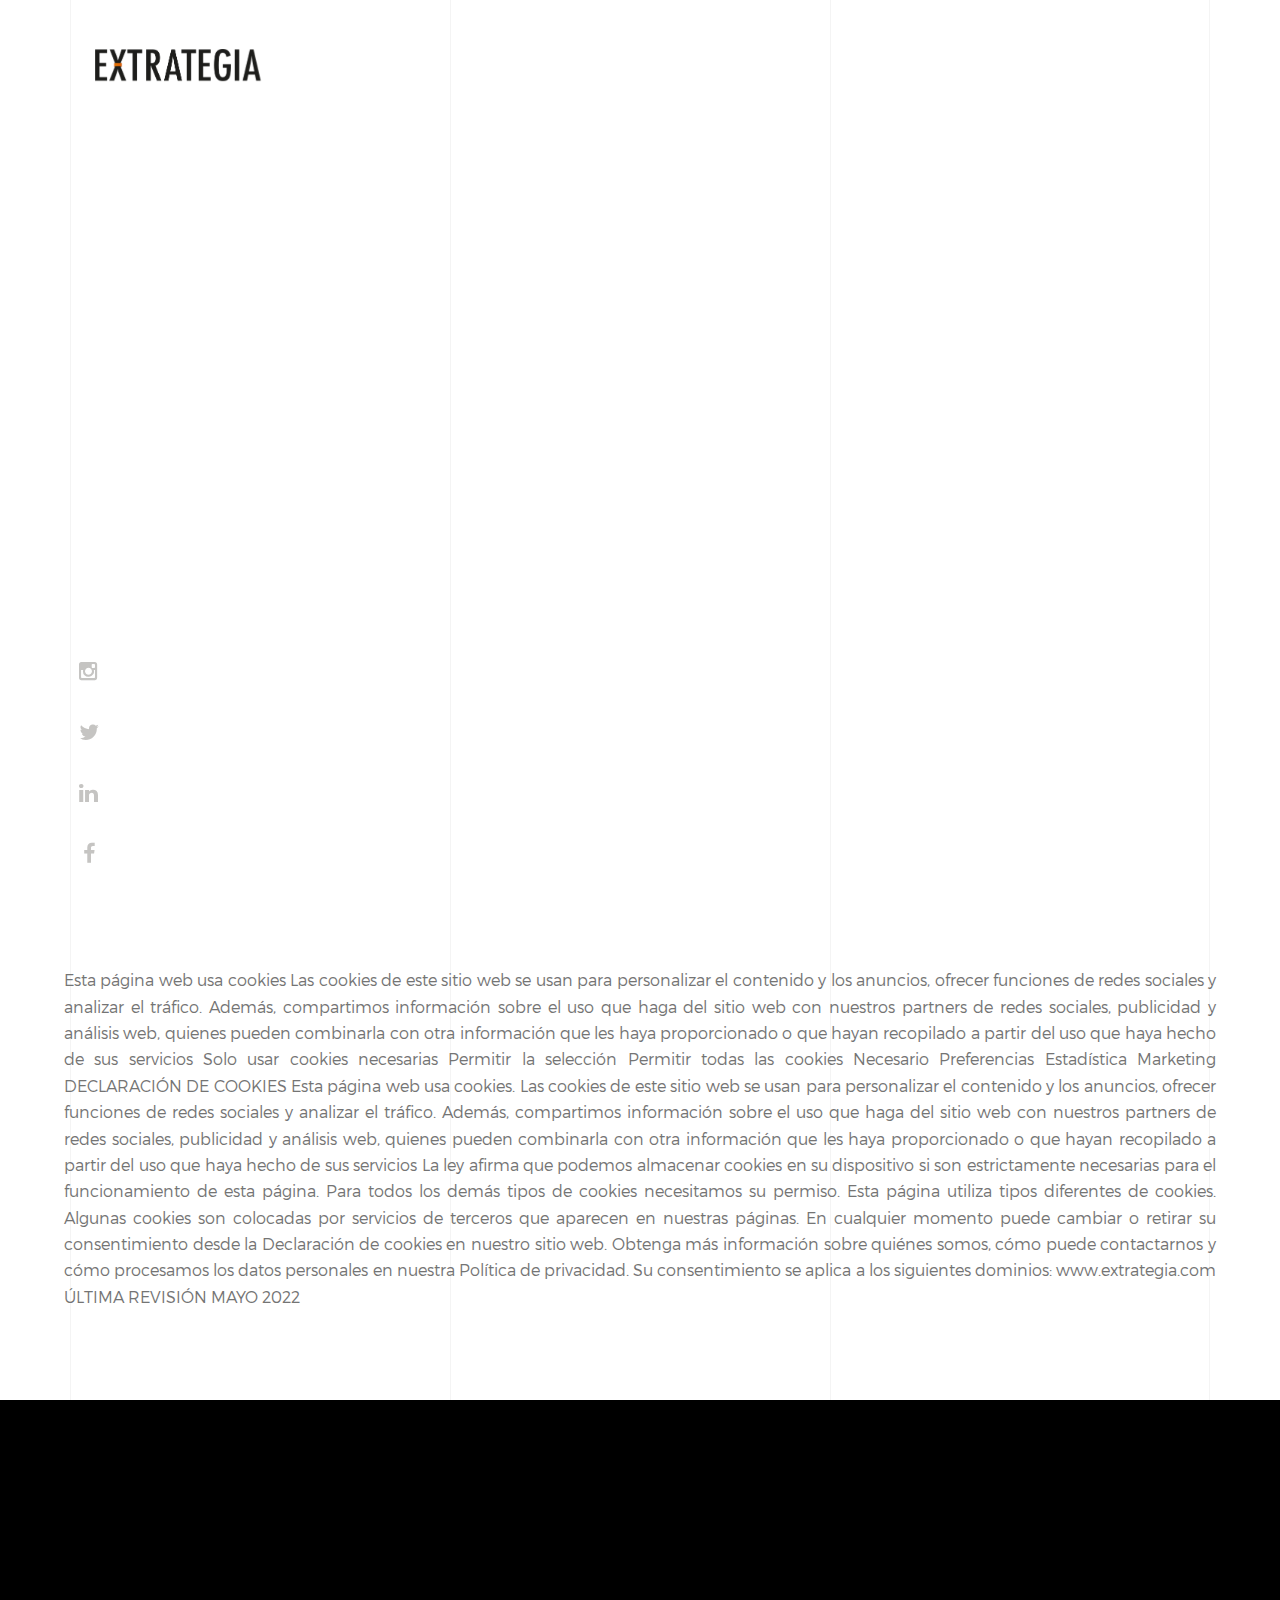
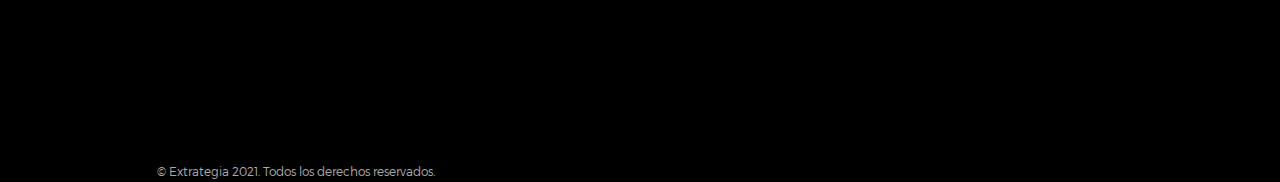
==== cookies.html @ 4a54294a "assets" ====
<!DOCTYPE html>
<html lang="en">
  <head>
    <meta charset="utf-8" />
    <meta name="viewport" content="width=device-width, initial-scale=1" />
    <title>Extrategia</title>

    <!-- Favicons -->
    <link rel="shortcut icon" href="favicon.png" />
    <link rel="apple-touch-icon" href="apple-touch-icon.png" />
    <link
      rel="apple-touch-icon"
      sizes="72x72"
      href="apple-touch-icon-72x72.png"
    />
    <link
      rel="apple-touch-icon"
      sizes="114x114"
      href="apple-touch-icon-114x114.png"
    />

    <!-- Styles -->
    <link
      href="https://fonts.googleapis.com/css?family=Oswald:300,400,700"
      rel="stylesheet"
    />
    <link
      href="https://fonts.googleapis.com/css?family=Montserrat:400,700"
      rel="stylesheet"
    />
    <link href="css/style.css" rel="stylesheet" media="screen" />
  </head>

  <body>
    <!-- Loader -->

    <div class="loader">
      <div class="page-lines">
        <div class="container">
          <div class="col-line col-xs-4">
            <div class="line"></div>
          </div>
          <div class="col-line col-xs-4">
            <div class="line"></div>
          </div>
          <div class="col-line col-xs-4">
            <div class="line"></div>
            <div class="line"></div>
          </div>
        </div>
      </div>
      <div class="loader-brand">
        <div class="sk-folding-cube">
          <div class="sk-cube1 sk-cube"></div>
          <div class="sk-cube2 sk-cube"></div>
          <div class="sk-cube4 sk-cube"></div>
          <div class="sk-cube3 sk-cube"></div>
        </div>
      </div>
    </div>

    <!-- Header -->

    <header id="top" class="header-home">
      <div class="brand-panel">
        <a href="#top" class="brand js-target-scroll">
          <img src="img/logo-header.png" style="max-height: 2rem" />
        </a>
      </div>
      <div class="vertical-panel-content">
        <div class="vertical-panel-info"></div>
        <ul class="social-list">
          <li>
            <a
              href="https://www.instagram.com/extrategia/?hl=es"
              class="fa fa-instagram"
            ></a>
          </li>
          <li>
            <a href="https://twitter.com/Extrategia" class="fa fa-twitter"></a>
          </li>
          <li>
            <a
              href="https://www.linkedin.com/company/extrategia/mycompany/"
              class="fa fa-linkedin"
            ></a>
          </li>
          <li>
            <a
              href="https://es-la.facebook.com/ExtrategiaCom/"
              class="fa fa-facebook"
            ></a>
          </li>
        </ul>
      </div>

      <!-- Navigation Desctop -->

      <nav class="navbar-desctop visible-md visible-lg">
        <div class="container">
          <a href="#top" class="brand js-target-scroll">
            <img src="img/logo-header.png" style="max-height: 2rem" />
          </a>
          <ul class="nav navbar-desctop-menu">
            <li class="active">
              <a href="#projects">Qué hacemos</a>
            </li>
            <li>
              <a href="#clients">Clientes</a>
            </li>
            <li>
              <a href="#actualidad">Actualidad</a>
            </li>
            <li>
              <a href="#about">Nosotros</a>
            </li>
            <li>
              <a href="#contacts">Contacto</a>
            </li>
          </ul>
        </div>
      </nav>

      <!-- Navigation Mobile -->

      <nav class="nav navbar-mobile">
        <a href="#top" class="brand js-target-scroll">
          <img src="img/logo-header.png" style="max-height: 2rem" />
        </a>

        <!-- Navbar Collapse -->

        <button
          type="button"
          class="navbar-toggle collapsed"
          data-toggle="collapse"
          data-target="#navbar-mobile"
        >
          <span class="sr-only">Toggle navigation</span>
          <span class="icon-bar"></span>
          <span class="icon-bar"></span>
          <span class="icon-bar"></span>
        </button>

        <div class="collapse navbar-collapse" id="navbar-mobile">
          <ul class="navbar-nav-mobile">
            <li class="active">
              <a href="#top">Qué hacemos</a>
            </li>
            <li>
              <a href="#clients">Clientes</a>
            </li>
            <li>
              <a href="#actualidad">Actualidad</a>
            </li>
            <li>
              <a href="#about">Nosotros</a>
            </li>
            <li>
              <a href="#contacts">Contacto</a>
            </li>
          </ul>
        </div>
      </nav>
    </header>

    <!-- Layout -->

    <div class="layout">
      <!-- Home -->

      <main class="main">
        <!-- Start revolution slider -->

        <div class="rev_slider_wrapper">
          <div id="rev_slider" class="rev_slider fullscreenbanner">
            <ul>
              <!-- Slide 1 -->
              <!-- Slide 5 -->

              <li
                data-transition="slotzoom-horizontal"
                data-slotamount="7"
                data-easein="Power3.easeInOut"
                data-easeout="Power3.easeInOut"
                data-masterspeed="1000"
              >
                <!-- Main image-->
                <img
                  src="img/slider/EXTRATEGIA_VIDEO2.gif"
                  alt=""
                  data-bgposition="center center"
                  data-bgfit="cover"
                  data-bgrepeat="no-repeat"
                  class="rev-slidebg"
                />

                <!-- Layer 1 -->

                <div
                  class="slide-title tp-caption tp-resizeme"
                  data-x="['right','right','right','right']"
                  data-hoffset="['-18','-18','-18','-18']"
                  data-y="['middle','middle','middle','middle']"
                  data-voffset="['-35','-35', '-25']"
                  data-fontsize="['50','45', '45']"
                  data-lineheight="['80','75', '65']"
                  data-width="['1000','700','550']"
                  data-height="none"
                  data-whitespace="normal"
                  data-transform_idle="o:1;"
                  data-transform_in="x:[105%];z:0;rX:45deg;rY:0deg;rZ:90deg;sX:1;sY:1;skX:0;skY:0;s:2000;e:Power2.easeInOut;"
                  data-transform_out="y:[100%];s:1000;e:Power2.easeInOut;s:1000;e:Power2.easeInOut;"
                  data-mask_in="x:50px;y:0px;s:inherit;e:inherit;"
                  data-mask_out="x:inherit;y:inherit;s:inherit;e:inherit;"
                  data-start="500"
                  data-splitin="chars"
                  data-splitout="none"
                  data-responsive_offset="on"
                  data-elementdelay="0.05"
                >Política de cookies</div>

                <!-- Layer 2 -->

                <div
                  class="slide-subtitle tp-caption tp-resizeme"
                  data-x="['right','right','right','right']"
                  data-hoffset="['0']"
                  data-y="['middle','middle','middle','middle']"
                  data-voffset="['75','105']"
                  data-fontsize="['15','16']"
                  data-lineheight="['30','30']"
                  data-whitespace="nowrap"
                  data-transform_idle="o:1;"
                  data-transform_in="y:[100%];z:0;rX:0deg;rY:0;rZ:0;sX:1;sY:1;skX:0;skY:0;s:1200;e:Power1.easeInOut;"
                  data-transform_out="opacity:0;s:1000;s:1000;"
                  data-mask_in="x:0px;y:0px;s:inherit;e:inherit;"
                  data-start="1500"
                  data-splitin="none"
                  data-splitout="none"
                ></div>

                <!-- Layer 3 -->

                <div
                  class="tp-caption"
                  data-x="['right','right','right','right']"
                  data-hoffset="['0','0','0','0']"
                  data-y="['middle','middle','middle','middle']"
                  data-voffset="['195','215']"
                  data-fontsize="['17','18']"
                  data-width="none"
                  data-height="none"
                  data-whitespace="nowrap"
                  data-transform_idle="o:1;"
                  data-transform_hover="o:1;rX:0;rY:0;rZ:0;z:0;s:300;e:Power1.easeInOut;"
                  data-style_hover="c:rgba(255, 255, 255, 1.00);bc:rgba(255, 255, 255, 1.00);"
                  data-transform_in="y:50px;opacity:0;s:1500;e:Power4.easeInOut;"
                  data-transform_out="y:[175%];s:1000;e:Power2.easeInOut;s:1000;e:Power2.easeInOut;"
                  data-mask_out="x:inherit;y:inherit;"
                  data-splitin="none"
                  data-splitout="none"
                  data-responsive_offset="on"
                ></div>
              </li>
            </ul>
          </div>
        </div>
      </main>

      <div class="content">
        <!-- Qué hacemos -->

        <section id="projects" class="projects section">
          <div class="container">
          </div>
          <div class="section-content">
            <p class="body-text">
              Esta página web usa cookies
Las cookies de este sitio web se usan para personalizar el contenido y los anuncios, ofrecer funciones de redes sociales y analizar el tráfico. Además, compartimos información sobre el uso que haga del sitio web con nuestros partners de redes sociales, publicidad y análisis web, quienes pueden combinarla con otra información que les haya proporcionado o que hayan recopilado a partir del uso que haya hecho de sus servicios
Solo usar cookies necesarias
Permitir la selección
Permitir todas las cookies
Necesario
Preferencias
Estadística
Marketing 
DECLARACIÓN DE COOKIES
Esta página web usa cookies. Las cookies de este sitio web se usan para personalizar el contenido y los anuncios, ofrecer funciones de redes sociales y analizar el tráfico. Además, compartimos información sobre el uso que haga del sitio web con nuestros partners de redes sociales, publicidad y análisis web, quienes pueden combinarla con otra información que les haya proporcionado o que hayan recopilado a partir del uso que haya hecho de sus servicios
La ley afirma que podemos almacenar cookies en su dispositivo si son estrictamente necesarias para el funcionamiento de esta página. Para todos los demás tipos de cookies necesitamos su permiso.
Esta página utiliza tipos diferentes de cookies. Algunas cookies son colocadas por servicios de terceros que aparecen en nuestras páginas.
En cualquier momento puede cambiar o retirar su consentimiento desde la Declaración de cookies en nuestro sitio web.
Obtenga más información sobre quiénes somos, cómo puede contactarnos y cómo procesamos los datos personales en nuestra Política de privacidad.
Su consentimiento se aplica a los siguientes dominios: www.extrategia.com
ÚLTIMA REVISIÓN MAYO 2022

            </p>
          </div>
        </section>

        <!-- Experience -->

        <!-- Footer -->
           <footer id="footer" class="footer">

          <div class="container">
            <div class="section-content">
              <div class="row-services row-base row">
                <div
                  class="social-footer-col col-base col-service col-sm-6 col-md-4 wow fadeInUp"
                >
                  <div class="service-item">
                    <ul class="social-list">
                      <li>
                        <a
                          href="https://www.instagram.com/extrategia/?hl=es"
                          class="fa fa-instagram"
                        ></a>
                      </li>
                      <li>
                        <a
                          href="https://twitter.com/Extrategia"
                          class="fa fa-twitter"
                        ></a>
                      </li>
                      <li>
                        <a
                          href="https://www.linkedin.com/company/extrategia/mycompany/"
                          class="fa fa-linkedin"
                        ></a>
                      </li>
                      <li>
                        <a
                          href="https://es-la.facebook.com/ExtrategiaCom/"
                          class="fa fa-facebook"
                        ></a>
                      </li>
                    </ul>
                  </div>
                </div>
                <div
                  class="col-base col-service col-sm-6 col-md-4 wow fadeInUp"
                  data-wow-delay="0.3s"
                >
                  <div class="service-item">
                    <div><a class="footer-link" href="#">AVISO DE PRIVACIDAD</a></div>
                    <div><a class="footer-link" href="#">POLÍTICA DE COOKIES</a></div>
                    <div><a class="footer-link" href="#">ÚNETE (METAL)</a></div>
                  </div>
                </div>
                <div class="clearfix visible-sm"></div>
                <div
                  class="logo-footer-col col-base col-service col-sm-6 col-md-4 wow fadeInUp"
                  data-wow-delay="0.6s"
                >
                <div class="row">
                  <div class="col-sm-7 col-md-5">
                  <div class="service-item">
                    <ul class="social-list">
                      <li>
                        <img class="footer-logo" src="img/clients/f6.png"/>
                      </li>
                      <li>
                        <img class="footer-logo" src="img/clients/f7.png"/>
                      </li>
                    </ul>
                  </div>
                  </div>

                  <div class="col-sm-7 col-md-5">
                  <div class="service-item">
                    <ul class="social-list">
                      <li>
                        <img class="footer-logo" src="img/clients/f1.png"/>
                      </li>
                      <li>
                        <img class="footer-logo" src="img/clients/f2.png"/>
                      </li>
                      <li>
                        <img class="footer-logo" src="img/clients/f3.png"/>
                      </li>
                      </li>
                      <li>
                        <img class="footer-logo" src="img/clients/f5.png"/>
                      </li>
                      </li>
                    </ul>

                    </div>
                  </div>

                
                </div>
                </div>
              </div>
            </div>
            <div class="text-right-md col-base col-md-4">
              © Extrategia 2021. Todos los derechos reservados.
            </div>
          </div>
        
           </footer>

        <!-- Lines -->

        <div class="page-lines">
          <div class="container">
            <div class="col-line col-xs-4">
              <div class="line"></div>
            </div>
            <div class="col-line col-xs-4">
              <div class="line"></div>
            </div>
            <div class="col-line col-xs-4">
              <div class="line"></div>
              <div class="line"></div>
            </div>
          </div>
        </div>
      </div>
    </div>

    <!-- SCRIPTS -->

    <script src="js/jquery.min.js"></script>
    <script src="js/bootstrap.min.js"></script>
    <script src="js/smoothscroll.js"></script>
    <script src="js/jquery.validate.min.js"></script>
    <script src="js/wow.min.js"></script>
    <script src="js/jquery.stellar.min.js"></script>
    <script src="js/jquery.magnific-popup.js"></script>
    <script src="js/owl.carousel.min.js"></script>

    <!-- SLIDER REVOLUTION -->
    <script src="js/rev-slider/jquery.themepunch.tools.min.js"></script>
    <script src="js/rev-slider/jquery.themepunch.revolution.min.js"></script>

    <!-- SLIDER REVOLUTION 5.0 EXTENSIONS   -->
    <script src="js/rev-slider/revolution.extension.actions.min.js"></script>
    <script src="js/rev-slider/revolution.extension.carousel.min.js"></script>
    <script src="js/rev-slider/revolution.extension.kenburn.min.js"></script>
    <script src="js/rev-slider/revolution.extension.layeranimation.min.js"></script>
    <script src="js/rev-slider/revolution.extension.migration.min.js"></script>
    <script src="js/rev-slider/revolution.extension.navigation.min.js"></script>
    <script src="js/rev-slider/revolution.extension.parallax.min.js"></script>
    <!-- Start of HubSpot Embed Code -->
    <script
      type="text/javascript"
      id="hs-script-loader"
      async
      defer
      src="//js.hs-scripts.com/20597436.js"
    ></script>
    <!-- End of HubSpot Embed Code -->
    <script src="js/rev-slider/revolution.extension.slideanims.min.js"></script>
    <script src="js/rev-slider/revolution.extension.video.min.js"></script>
    <script src="js/interface.js"></script>
  </body>
</html>
---- css/style.css ----
/* ------------------------------------------------------------------------------

  Template Name: Go.arch 
  Description: Go.arch  - Architecture | Interiors |  Real Estate Landing Page
  Author: Murren
  Author URI: http://themeforest.net/user/murren20
  Version: 1.0
  
  1.  Global

      1.1 General
      1.2 Typography
      1.3 Fields
      1.4 Buttons
      1.5 Icons
      1.6 Loader
      1.7 Content styles

  2.  Header 

      2.1 Brand
      2.2 Vertical Panel
      2.3 Navbar Desctop
      2.4 Navbar Desctop Affix
      2.5 Navbar Mobile
      2.6 Navbar Mobile Affix
      

  3.  Main

      3.1 Slider

  4.  About
  5.  Projects

      5.1 Project Carousel
      5.2 Magnific popup

  6.  Services
  7.  Experience
  8.  Clients
  9.  Objects
  10.  Contacts  
  11. Footer
  12. Responsive styles

      12.1 Min width: 768px
      12.2 Min width 992px
      12.3 Min width 1200px 
      12.4 Max height 480px

    
    
/*-------------------------------------------------------------------------------
  1. Global
-------------------------------------------------------------------------------*/

/* 1.1 General */

@import url("bootstrap.min.css");
@import url("font-awesome.min.css");
@import url("animate.css");
@import url("hover.css");
@import url("magnific-popup.css");
@import url("owl.carousel.css");
@import url("owl.transitions.css");
@import url("settings.css");
@import url("layers.css");
@import url("navigation.css");

html {
  font-size: 75%;
  -webkit-font-smoothing: antialiased;
}

body {
  font-family: "montserratlight", sans-serif;
  font-size: 1em;
  line-height: 1.65;
  color: #747474;
}

::-webkit-scrollbar {
  width: 8px;
  height: 8px;
}

::-webkit-scrollbar-thumb {
  cursor: pointer;
  background: #fd9000;
}

::selection {
  background-color: #fd9000;
  color: #fff;
}

-webkit-::selection {
  background-color: #fd9000;
  color: #fff;
}

::-moz-selection {
  background-color: #fd9000;
  color: #fff;
}

/* 1.2 Typography */

@font-face {
  font-family: "montserratlight";
  src: url("../fonts/montserrat/Montserrat-Light.ttf");
  font-weight: normal;
  font-style: normal;
}

@font-face {
  font-family: "montserratsemibold";
  src: url("../fonts/montserrat/Montserrat-SemiBold.ttf");
  font-weight: normal;
  font-style: normal;
}

h1,
.h1 {
  font-family: "Oswald", sans-serif;
  font-weight: 400;
  font-size: 8vmin;
  line-height: 1.2;
  letter-spacing: 0.32em;
  text-transform: uppercase;
  color: #3d3d3d;
}

h2,
.h2 {
  font-family: "Oswald", sans-serif;
  font-weight: 400;
  font-size: 2.1875em;
  letter-spacing: 0.32em;
  text-transform: uppercase;
  color: #3d3d3d;
}

h3,
.h3 {
  font-family: "montserratsemibold";
  font-size: 1.875em;
  line-height: 1.1;
  font-weight: normal;
  color: #3d3d3d;
}

h4,
.h4 {
  font-family: "montserratsemibold";
  font-size: 1.125em;
  line-height: 1.35;
  font-weight: normal;
  color: #3d3d3d;
  letter-spacing: 0.2em;
  text-transform: uppercase;
}

h1 a,
.h1 a,
h2 a,
.h2 a,
h3 a,
.h3 a,
h4 a,
.h4 a {
  color: inherit;
}

h1 a:hover,
.h1 a:hover,
h2 a:hover,
.h2 a:hover,
h3 a:hover,
.h3 a:hover,
h4 a:hover,
.h4 a:hover {
  text-decoration: none;
}

p {
  margin-bottom: 1.6em;
}

b,
strong {
  font-family: "Montserrat", sans-serif;
}

ul {
  list-style: none;
  padding-left: 0;
}

a {
  color: #fd9000;
  -webkit-transition: color 0.3s ease-out;
  -o-transition: color 0.3s ease-out;
  transition: color 0.3s ease-out;
}

a:hover,
a:focus {
  color: #fd9000;
  outline: none;
}

a:focus {
  text-decoration: none;
}

/* 1.3 Fields */

.form-control,
textarea.form-control {
  font-size: 1em;
  height: 3.625em;
  border-radius: 0.75em;
  padding-left: 22px;
  color: #666666;
  background-color: #f3f3f3;
  border: 1px solid #f3f3f3;
  -webkit-box-shadow: none;
  box-shadow: none;
  -webkit-appearance: none;
  -webkit-transition: all 0.15s;
  -o-transition: all 0.15s;
  transition: all 0.15s;
}

textarea.form-control {
  height: 7.9em;
  padding-top: 1.1em;
  resize: none;
}

.form-control:focus {
  border-color: #fd9000;
  background-color: #fff;
  outline: 0;
  -webkit-box-shadow: none;
  box-shadow: none;
}

.form-control::-moz-placeholder {
  color: #666666;
  opacity: 1;
}

.form-control:-ms-input-placeholder {
  color: #666666;
}

.form-control::-webkit-input-placeholder {
  color: #666666;
}

.form-control.error {
  border-color: #fd9000;
}

.form-group {
  margin-bottom: 10px;
}

.wobble-error {
  -webkit-animation: hvr-wobble-horizontal 1s ease-in-out 0s 1 normal;
  animation: hvr-wobble-horizontal 1s ease-in-out 0s 1 normal;
}

label.error {
  display: none !important;
}

/* 1.4 Buttons */

.btn {
  font-family: "montserratsemibold";
  position: relative;
  display: inline-block;
  border: 0.2em solid #fd9000;
  border-radius: 30px;
  padding: 1.1em 2.2em 1.05em;
  font-size: 0.875em;
  color: #fff;
  letter-spacing: 0.15em;
  text-transform: uppercase;
  text-decoration: none;
  background-color: #fd9000;
  border: 0;
  -webkit-transition: all 0.3s ease-out !important;
  transition: all 0.3s ease-out !important;
}

.btn:hover,
.btn:focus {
  color: #fff;
  background-color: #cc9f6b;
  -webkit-box-shadow: none;
  box-shadow: none;
  outline: none !important;
}

.btn .icon-next {
  position: relative;
  top: -0.1em;
  margin-left: 0.6em;
  vertical-align: middle;
}

.btn-gray {
  background-color: #323232;
  border-color: #323232;
}

.btn-gray:hover {
  background-color: #fd9000;
}

.btn-shadow-1 {
  box-shadow: 0 15px 34px rgba(0, 0, 0, 0.18);
}

.btn-shadow-2 {
  box-shadow: 0 15px 34px rgba(197, 164, 126, 0.5);
}

/* 1.5 Icons */

.icon-next {
  display: inline-block;
  width: 0.94em;
  height: 0.75em;
  background: url(../img/img-icon/next.png) 0 0 no-repeat;
  background-size: 0.94em 0.75em;
}

/* 1.6 Loader */

.loader {
  position: fixed;
  overflow: hidden;
  z-index: 100;
  left: 0;
  top: 0;
  width: 100%;
  height: 100%;
  background: #fff;
  color: #fff;
  text-align: center;
}

.loader-brand {
  position: absolute;
  left: 0;
  width: 100%;
  top: 50%;
  -webkit-transform: translate(0, -50%);
  -ms-transform: translate(0, -50%);
  -o-transform: translate(0, -50%);
  transform: translate(0, -50%);
}

.sk-folding-cube {
  margin: 20px auto;
  width: 40px;
  height: 40px;
  position: relative;
  -webkit-transform: rotateZ(45deg);
  transform: rotateZ(45deg);
}

.sk-folding-cube .sk-cube {
  float: left;
  width: 50%;
  height: 50%;
  position: relative;
  -webkit-transform: scale(1.1);
  -ms-transform: scale(1.1);
  transform: scale(1.1);
}

.sk-folding-cube .sk-cube:before {
  content: "";
  position: absolute;
  top: 0;
  left: 0;
  width: 100%;
  height: 100%;
  background-color: #fd9000;
  -webkit-animation: sk-foldCubeAngle 2.4s infinite linear both;
  animation: sk-foldCubeAngle 2.4s infinite linear both;
  -webkit-transform-origin: 100% 100%;
  -ms-transform-origin: 100% 100%;
  transform-origin: 100% 100%;
}

.sk-folding-cube .sk-cube2 {
  -webkit-transform: scale(1.1) rotateZ(90deg);
  transform: scale(1.1) rotateZ(90deg);
}

.sk-folding-cube .sk-cube3 {
  -webkit-transform: scale(1.1) rotateZ(180deg);
  transform: scale(1.1) rotateZ(180deg);
}

.sk-folding-cube .sk-cube4 {
  -webkit-transform: scale(1.1) rotateZ(270deg);
  transform: scale(1.1) rotateZ(270deg);
}

.sk-folding-cube .sk-cube2:before {
  -webkit-animation-delay: 0.3s;
  animation-delay: 0.3s;
}

.sk-folding-cube .sk-cube3:before {
  -webkit-animation-delay: 0.6s;
  animation-delay: 0.6s;
}

.sk-folding-cube .sk-cube4:before {
  -webkit-animation-delay: 0.9s;
  animation-delay: 0.9s;
}

@-webkit-keyframes sk-foldCubeAngle {
  0%,
  10% {
    -webkit-transform: perspective(140px) rotateX(-180deg);
    transform: perspective(140px) rotateX(-180deg);
    opacity: 0;
  }
  25%,
  75% {
    -webkit-transform: perspective(140px) rotateX(0deg);
    transform: perspective(140px) rotateX(0deg);
    opacity: 1;
  }
  90%,
  100% {
    -webkit-transform: perspective(140px) rotateY(180deg);
    transform: perspective(140px) rotateY(180deg);
    opacity: 0;
  }
}

@keyframes sk-foldCubeAngle {
  0%,
  10% {
    -webkit-transform: perspective(140px) rotateX(-180deg);
    transform: perspective(140px) rotateX(-180deg);
    opacity: 0;
  }
  25%,
  75% {
    -webkit-transform: perspective(140px) rotateX(0deg);
    transform: perspective(140px) rotateX(0deg);
    opacity: 1;
  }
  90%,
  100% {
    -webkit-transform: perspective(140px) rotateY(180deg);
    transform: perspective(140px) rotateY(180deg);
    opacity: 0;
  }
}

/* 1.7 Content styles */

.layout {
  position: relative;
  overflow: hidden;
}

.text-primary {
  color: #fd9000;
}

.page-lines {
  position: absolute;
  z-index: -1;
  left: 0;
  top: 0;
  width: 100%;
  height: 100%;
}

.page-lines .col-line {
  padding: 0;
}

.page-lines .line {
  position: absolute;
  left: 0;
  width: 1px;
  height: 50000px;
  background-color: #f4f4f4;
}

.page-lines .col-line:last-child .line:last-child {
  left: auto;
  right: 0;
}

.row-base {
  margin-top: -3em;
}

.col-base {
  margin-top: 3em;
}

.section {
  position: relative;
  padding-top: 7.1em;
}

.section-header {
  position: relative;
}

.section-title {
  text-align: center;
  margin: 0;
  margin-left: 0.32em;
}

.fade-title-left,
.fade-title-right {
  font-family: "Montserrat", sans-serif;
  font-weight: 700;
  font-size: 10.8em;
  line-height: 1;
  color: #000;
  position: absolute;
  left: 18rem;
  top: 0.03em;
  opacity: 0.035;
  -webkit-transform: translate(-50%, -50%);
  -ms-transform: translate(-50%, -50%);
  -o-transform: translate(-50%, -50%);
  transform: translate(-50%, -50%);
}

.fade-title-right {
  left: 100%;
}

.section-content {
  margin-top: 7.1em;
}

/*-------------------------------------------------------------------------------
  2. Header
-------------------------------------------------------------------------------*/

.header-inner .vertical-panel-content {
  bottom: auto;
  top: 12.2vmin;
}

/* 2.1 Brand */

.brand-panel {
  position: absolute;
  z-index: 4;
  left: 0;
  top: 0;
  width: 39.47vmin;
  height: 40.7vmin;
  padding: 4.8vmin 2em 4.8vmin;
  text-align: center;
  -webkit-transition: all 0.3s;
  -o-transition: all 0.3s;
  transition: all 0.3s;
}

.brand {
  display: inline-block;
  font-family: "Montserrat", sans-serif;
  font-weight: 700;
  font-size: 4vmin;
  line-height: 1;
  color: #3d3d3d;
}

.brand:hover,
.brand:focus {
  color: #3d3d3d;
  text-decoration: none;
}

.brand-name {
  position: absolute;
  z-index: -1;
  bottom: -0.4em;
  right: -0.38em;
  font-family: "Montserrat", sans-serif;
  font-weight: 700;
  font-size: 8.75em;
  line-height: 1;
  opacity: 0.05;
}

.slide-number {
  font-family: "Oswald", sans-serif;
  margin-top: 8vmin;
}

.slide-number .current-number {
  font-size: 8vmin;
  letter-spacing: 0.1em;
  line-height: 1;
}

.slide-number sup {
  display: inline-block;
  position: relative;
  top: -3px;
  font-size: 2vmin;
  letter-spacing: 0.1em;
  color: #3d3d3d;
  vertical-align: top;
  margin-left: 0.46em;
}

.slide-number sup .delimiter {
  display: inline-block;
  margin-right: 0.4em;
}

.header-phone {
  font-family: "Oswald", sans-serif;
  font-weight: 300;
  font-size: 0.81em;
  letter-spacing: 0.32em;
  position: absolute;
  z-index: 3;
  color: #fff;
  left: 45vmin;
  top: 5.9vmin;
}

@media (max-width: 480px) {
  .header-phone {
    display: none;
  }
}

@media (min-width: 992px) and (max-width: 1200px) {
  .header-phone {
    display: none;
  }
}

/* 2.2 Vertical Panel */

.vertical-panel,
.vertical-panel-content {
  position: absolute;
  width: 19.735vmin;
  left: 0;
  bottom: 0;
  text-align: center;
  -webkit-transition: all 0.3s;
  -o-transition: all 0.3s;
  transition: all 0.3s;
}

.vertical-panel {
  z-index: 3;
  height: 10000px;
  background-color: #f6f5f3;
}

.vertical-panel-content {
  z-index: 4;
}

.vertical-panel-info {
  margin-bottom: 3.5vmin;
}

.vertical-panel-info .line {
  height: 5vmin;
  width: 1px;
  margin: 15px auto 0;
  background-color: #646464;
}

.vertical-panel-title {
  font-family: "montserratsemibold";
  font-size: 10px;
  white-space: nowrap;
  text-transform: uppercase;
  letter-spacing: 1em;
  color: #3d3d3d;
  position: relative;
  left: -6px;
  margin: 0 auto;
  width: 1px;
  -webkit-transform: rotate(-90deg);
  transform: rotate(-90deg);
  -webkit-transform-origin: 0 0;
  transform-origin: 0 0;
}

@media (max-height: 850px) {
  .vertical-panel-title {
    display: none;
  }
}

.social-list {
  margin-bottom: 3.5vmin;
}

.social-list li {
  margin-top: 3.8vmin;
}

.social-list .fa {
  font-size: 2.4vmin;
  color: #c5c4c2;
}

.social-list .fa:hover {
  color: #fd9000;
  text-decoration: none;
}

/* 2.3 Navbar Desctop */

.nav > li > a {
  padding: 0;
}

.nav > li > a:hover,
.nav > li > a:focus {
  background-color: transparent;
}

.navbar-desctop {
  display: none;
  position: absolute;
  z-index: 2;
  top: 0;
  left: 0;
  width: 100%;
  padding: 5.9vmin 0 0;
}

.navbar-desctop .brand {
  display: none;
  position: relative;
  top: -0.22em;
  font-size: 1.6em;
}

.navbar-desctop-menu {
  float: right;
  font-family: "Oswald", sans-serif;
  font-weight: 300;
  font-size: 0.81em;
  letter-spacing: 0.32em;
  text-transform: uppercase;
  margin-bottom: 0;
}

.navbar-desctop-menu li {
  position: relative;
  -webkit-perspective: 2000px;
  perspective: 2000px;
}

.navbar-desctop-menu li a {
  display: block;
  text-decoration: none;
  color: #fff;
}

.navbar-desctop-menu li a:hover,
.navbar-desctop-menu .active > a {
  color: #fd9000;
}

.navbar-desctop-menu > li {
  float: left;
  margin-left: 4.1em;
}

.navbar-desctop-menu > li > a {
  color: #fff;
  background-color: transparent;
  margin-bottom: 1.5em;
}

.navbar-desctop-menu li ul {
  position: absolute;
  z-index: 10;
  left: 100%;
  top: 60%;
  visibility: hidden;
  min-width: 200px;
  opacity: 0;
  box-shadow: 0 15px 35px rgba(0, 0, 0, 0.1);
  background: rgba(50, 50, 50, 0.95);
  -webkit-transition: all 0.3s ease-out;
  -moz-transition: all 0.3s ease-out;
  transition: all 0.3s ease-out;
}

.navbar-desctop-menu > li > ul {
  left: -20px;
  margin-top: 0;
}

.navbar-desctop-menu li:hover > ul {
  top: 0;
  visibility: visible;
  opacity: 1;
}

.navbar-desctop-menu > li:hover > ul {
  top: 100%;
}

.navbar-desctop-menu li li {
  border-bottom: 1px solid rgba(255, 255, 255, 0.05);
}

.navbar-desctop-menu li li:last-child {
  border-bottom: 0;
}

.navbar-desctop-menu li li a {
  color: #fff;
  padding: 12px 20px 10px;
}

/* 2.4 Navbar Desctop Affix */

.navbar-desctop.affix {
  position: fixed;
  z-index: 5;
  top: 0;
  background-color: rgba(255, 255, 255, 0.95);
  padding: 1.3em 0 0;
  box-shadow: 0 0 35px rgba(0, 0, 0, 0.1);
}

.navbar-desctop.affix.affix-top {
  padding-top: 2.2em;
}

.navbar-desctop.affix .brand {
  display: inline-block;
}

.navbar-desctop.affix .navbar-desctop-menu li a {
  color: #000;
}

.navbar-desctop.affix .navbar-desctop-menu li > a:hover,
.navbar-desctop.affix .navbar-desctop-menu .active > a {
  color: #fd9000;
}

/* 2.5 Navbar Mobile */

.navbar-mobile {
  position: absolute;
  z-index: 2;
  left: 0;
  top: 0;
  width: 100%;
  padding: 6vmin 0;
}

.navbar-mobile .brand {
  display: none;
  margin-left: 15px;
  font-size: 1.6em;
}

.navbar-collapse {
  border: 0;
  background-color: #fff;
  -webkit-box-shadow: none;
  box-shadow: none;
}

@media (max-height: 320px) {
  .navbar-collapse {
    max-height: 240px;
  }
}

.navbar-toggle {
  padding: 0;
  margin-top: 0;
  margin-bottom: 0;
  border-radius: 0;
  border: 0;
}

.navbar-toggle .icon-bar {
  background-color: #fff;
  height: 2px;
  width: 30px;
}

.navbar-toggle .icon-bar + .icon-bar {
  margin-top: 5px;
}

.navbar-toggle.collapsed .icon-bar {
  background-color: #fff;
}

.navbar-nav-mobile {
  font-family: "Oswald", sans-serif;
  font-weight: 300;
  font-size: 0.9em;
  letter-spacing: 0.32em;
  text-transform: uppercase;
  padding-top: 1.2em;
  margin-bottom: 0;
}

.navbar-nav-mobile li {
  position: relative;
  border-top: 1px solid rgba(255, 255, 255, 0.1);
}

.navbar-nav-mobile li a {
  display: block;
  padding: 1em 1em;
  color: #000;
  text-decoration: none;
}

.navbar-nav-mobile > .current > a {
  color: #fd9000;
}

.navbar-nav-mobile li a .fa-angle-down {
  position: relative;
  display: inline-block;
  vertical-align: middle;
}

.navbar-nav-mobile > .current > a .fa-angle-down {
  top: -0.2em;
  left: -0.3em;
  -webkit-transform: rotate(180deg);
  -ms-transform: rotate(180deg);
  -o-transform: rotate(180deg);
  transform: rotate(180deg);
}

.navbar-nav-mobile > .active > a,
.navbar-nav-mobile > .active > a:hover {
  background-color: #fd9000;
  color: #fff;
  -webkit-transition: none;
  -o-transition: none;
  transition: none;
}

.navbar-nav-mobile ul {
  display: none;
}

.navbar-nav-mobile li a:hover,
.navbar-nav-mobile li .active > a {
  color: #fd9000;
}

/* 2.6 Navbar Mobile Affix */

.navbar-mobile.affix {
  position: fixed;
  z-index: 5;
  background-color: #fff;
  box-shadow: 0 0 35px rgba(0, 0, 0, 0.1);
  padding: 1.2em 0;
}

.navbar-mobile.affix .brand {
  display: inline-block;
}

.navbar-mobile.affix .navbar-toggle .icon-bar {
  background-color: #fd9000;
}

/*-------------------------------------------------------------------------------
  3. Main
-------------------------------------------------------------------------------*/

.main {
  position: relative;
  overflow: hidden;
  min-height: 420px;
}

/* 3.1 Slider */

.rev_slider {
  color: #fff;
  min-height: 420px;
}

.rev_slider .btn {
  -webkit-transition: background-color 0.3s ease-out !important;
  transition: background-color 0.3s ease-out !important;
}

.tp-caption {
  padding: 0 20px;
  text-align: right;
}

.arrow-left,
.arrow-right {
  position: absolute;
  z-index: 4;
  bottom: 4vh;
  cursor: pointer;
  -webkit-transition: all 0.3s;
  -o-transition: all 0.3s;
  transition: all 0.3s;
}

.arrow-left {
  left: 22vmin;
}

.arrow-right {
  right: 15px;
}

.arrow-left:after,
.arrow-right:before {
  content: "";
  display: inline-block;
  vertical-align: middle;
  background-color: transparent;
  font-family: "Oswald", sans-serif;
  font-size: 1em;
  line-height: 1;
  letter-spacing: 0.32em;
  text-transform: uppercase;
  color: #fff;
}

.arrow-left:after {
  content: "Prev";
}

.arrow-right:before {
  content: "Next";
}

.arrow-left:before,
.arrow-right:after {
  content: "";
  display: inline-block;
  vertical-align: middle;
  width: 1.3em;
  height: 1em;
  opacity: 0.25;
  -webkit-transition: all 0.5s;
  -o-transition: all 0.5s;
  transition: all 0.5s;
}

.arrow-left:hover:before,
.arrow-right:hover:after {
  opacity: 1;
}

.arrow-left:before {
  background: url(../img/img-icon/prev.png) 0 0 no-repeat;
  background-size: 1.3em 1em;
  margin-right: 0.82em;
}

.arrow-right:after {
  background: url(../img/img-icon/next.png) 0 0 no-repeat;
  background-size: 1.3em 1em;
  margin-left: 0.72em;
}

.slide-title {
  font-family: "Oswald", sans-serif;
  font-size: 50px;
  letter-spacing: 0.32em;
  text-transform: uppercase;
}

.slide-subtitle {
  font-size: 18px;
  line-height: 1.7;
}

/* ------------------------------------------------------------------------------- */
/*  4. About
/* ------------------------------------------------------------------------------- */

.about .fade-title-left {
  top: 1em;
}

.col-about-title {
  margin-top: 0;
  margin-bottom: 1.1em;
}

.col-about-info p:last-child {
  margin-bottom: 0;
}

.col-about-img {
  position: relative;
}

.col-about-img img {
  display: block;
  box-shadow: 0 8px 25px rgba(0, 0, 0, 0.2);
}

/* ------------------------------------------------------------------------------- */
/*  5. Projects
/* ------------------------------------------------------------------------------- */

.project {
  padding: 0;
  overflow: hidden;
}

.project figure {
  position: relative;
}

.project figure img {
  display: block;
  width: 100%;
  -webkit-transition: all 8s linear;
  -o-transition: all 8s linear;
  transition: all 8s linear;
}

.project figure:after {
  content: "";
  position: absolute;
  left: 0;
  top: 0;
  width: 100%;
  height: 100%;
  background-color: #111;
  opacity: 0.7;
  -webkit-transition: all 0.5s;
  -o-transition: all 0.5s;
  transition: all 0.5s;
}

.project.project-light figure:after {
  opacity: 0.4;
}

.project figcaption {
  position: absolute;
  z-index: 1;
  left: 0;
  top: 0;
  right: 0;
  bottom: 0;
  margin: 3.2em 3.6em;
}

.project-title {
  position: relative;
  top: 0;
  left: 0;
  margin: 0;
  font-family: "Oswald", sans-serif;
  font-weight: normal;
  font-size: 1.56em;
  line-height: 1.45;
  letter-spacing: 0.07em;
  color: #fff;
  text-transform: uppercase;
  -webkit-transition: all 0.5s;
  -o-transition: all 0.5s;
  transition: all 0.5s;
}

.project-category {
  position: absolute;
  left: 0;
  bottom: 0;
  margin: 0 0 -0.8em;
  font-family: "Oswald", sans-serif;
  font-weight: normal;
  font-size: 14px;
  color: #fff;
  letter-spacing: 0.8em;
  -webkit-transform: rotate(-90deg);
  -ms-transform: rotate(-90deg);
  -o-transform: rotate(-90deg);
  transform: rotate(-90deg);
  -webkit-transform-origin: 0 0;
  transform-origin: 0 0;
  -webkit-transition: all 0.5s;
  -o-transition: all 0.5s;
  transition: all 0.5s;
}

.project-zoom {
  position: absolute;
  left: 50%;
  top: 50%;
  width: 9em;
  height: 9em;
  margin: -4.5em;
  border-radius: 50%;
  background-color: rgba(197, 164, 126, 0.84);
  overflow: hidden;
  opacity: 0;
  -webkit-transform: scale(0.5);
  -ms-transform: scale(0.5);
  -o-transform: scale(0.5);
  transform: scale(0.5);
  -webkit-transition: all 0.7s;
  -o-transition: all 0.7s;
  transition: all 0.7s;
}

.project-zoom:after {
  content: "";
  position: absolute;
  left: 50%;
  top: 50%;
  width: 2.625em;
  height: 2.625em;
  background: url(../img/img-icon/zoom.png) 0 0 no-repeat;
  background-size: cover;
  -webkit-transform: translate(-50%, -50%);
  -ms-transform: translate(-50%, -50%);
  -o-transform: translate(-50%, -50%);
  transform: translate(-50%, -50%);
}

.project figure:hover:after {
  opacity: 0;
}

.project figure:hover img {
  -webkit-transform: scale(1.4);
  transform: scale(1.4);
}

.project figure:hover .project-title {
  top: 30px;
  opacity: 0;
}

.project figure:hover .project-category {
  opacity: 0;
  letter-spacing: 2em;
}

.project figure:hover .project-zoom {
  opacity: 1;
  -webkit-transform: scale(1);
  -ms-transform: scale(1);
  -o-transform: scale(1);
  transform: scale(1);
}

/* 5.1 Project Carousel */

.owl-prev,
.owl-next {
  position: absolute;
  top: 50%;
  font-family: "Oswald", sans-serif;
  font-size: 1em;
  letter-spacing: 0.32em;
  text-transform: uppercase;
  color: #fff;
  -webkit-transform: translateY(-50%);
  transform: translateY(-50%);
  -webkit-transition: all 0.3s;
  -o-transition: all 0.3s;
  transition: all 0.3s;
  opacity: 0.7;
}

.owl-prev:hover,
.owl-next:hover {
  opacity: 1;
}

.owl-prev {
  left: 0.8em;
  padding-left: 35px;
  background: url(../img/img-icon/prev.png) left 50% no-repeat;
  background-size: 1.3em 1em;
}

.owl-next {
  left: auto;
  right: 0.8em;
  padding-right: 35px;
  background: url(../img/img-icon/next.png) right 50% no-repeat;
  background-size: 1.3em 1em;
}

/* 5.2 Magnific popup */

.mfp-figure {
  box-shadow: none;
}

.mfp-iframe-scaler {
  overflow: visible;
}

.mfp-image-holder .mfp-close,
.mfp-iframe-holder .mfp-close {
  padding: 0;
  margin-top: -10px;
  font-family: inherit;
  font-size: 40px;
  font-weight: 300;
  line-height: 0;
}

img.mfp-img {
  min-height: 460px;
}

.mfp-title {
  padding-right: 40px;
  font-size: 1.2em;
  line-height: 1.2;
  margin-top: 3px;
  text-transform: uppercase;
  letter-spacing: 0.1em;
  padding-bottom: 10px;
}

.mfp-counter {
  top: 5px;
}

.mfp-bg {
  background-color: #141414;
}

.mfp-arrow-left:before,
.mfp-arrow-left .mfp-b {
  display: none;
}

.mfp-arrow-right:before,
.mfp-arrow-right .mfp-b {
  display: none;
}

.mfp-wrap .mfp-content {
  -webkit-perspective: 1300px;
  perspective: 1300px;
}

.mfp-wrap .mfp-figure,
.mfp-wrap .mfp-iframe-scaler {
  opacity: 0;
  -webkit-transform-style: preserve-3d;
  transform-style: preserve-3d;
  -webkit-transform: scale(0) rotateY(60deg);
  -o-transform: scale(0) rotateY(60deg);
  transform: scale(0) rotateY(60deg);
}

.mfp-bg {
  opacity: 0;
  -webkit-transition: 0.5s;
  -o-transition: 0.5s;
  transition: 0.5s;
}

.mfp-wrap .mfp-figure,
.mfp-wrap .mfp-iframe-scaler {
  opacity: 0;
  -webkit-transition: 0.3s ease-in-out;
  -o-transition: 0.3s ease-in-out;
  transition: 0.3s ease-in-out;
  -webkit-transform: rotateY(-60deg);
  -ms-transform: rotateY(-60deg);
  -o-transform: rotateY(-60deg);
  transform: rotateY(-60deg);
}

.mfp-bg {
  opacity: 0;
  -webkit-transition: 0.5s;
  -o-transition: 0.5s;
  transition: 0.5s;
}

.mfp-wrap.mfp-ready .mfp-figure,
.mfp-wrap.mfp-ready .mfp-iframe-scaler {
  opacity: 1;
  -webkit-transform: rotateX(0);
  -ms-transform: rotateX(0);
  -o-transform: rotateX(0);
  transform: rotateX(0);
}

.mfp-ready.mfp-bg {
  opacity: 0.8;
}

.mfp-wrap.mfp-removing .mfp-figure,
.mfp-wrap.mfp-removing .mfp-iframe-scaler {
  opacity: 0;
  -webkit-transform: rotateX(-60deg);
  -ms-transform: rotateX(-60deg);
  -o-transform: rotateX(-60deg);
  transform: rotateX(-60deg);
}

.mfp-zoom-out-cur,
.mfp-zoom-out-cur .mfp-image-holder .mfp-close {
  cursor: url(../img/zoom-out.cur), zoom-out;
}

.mfp-removing.mfp-bg {
  opacity: 0;
}

/* ------------------------------------------------------------------------------- */
/*  6. Services
/* ------------------------------------------------------------------------------- */

.row-services {
  margin-left: -4.1em;
  margin-right: -4.1em;
}

.col-service {
  padding: 0 4.1em;
}

.service-item h4 {
  margin-top: 1.25em;
  margin-bottom: 1.1em;
}

.service-item p:last-child {
  margin-bottom: 0;
}

/* ------------------------------------------------------------------------------- */
/*  7. Experience
/* ------------------------------------------------------------------------------- */

.experience {
  text-align: center;
  margin-top: -7rem;
}

.text-parallax {
  background: no-repeat 0 0;
  display: inline-block;
}

.text-parallax-content {
  font-family: "Oswald", sans-serif;
  font-weight: 700;
  font-size: 21.8em;
  line-height: 1;
  overflow: hidden;
  margin-bottom: 0;
  background: #fff;
  color: #363636;
  mix-blend-mode: lighten;
  -ms-mix-blend-mode: lighten;
}

.experience-info {
  position: relative;
  top: -0.75em;
  font-family: "Oswald", sans-serif;
  font-size: 1.5625em;
  line-height: 1.45;
  letter-spacing: 0.06em;
  display: inline-block;
  text-align: left;
  margin: 0 0 0 0.5em;
}

/* ------------------------------------------------------------------------------- */
/*  8. Clients
/* ------------------------------------------------------------------------------- */

.clients {
  text-align: center;
}

.clients-list {
  margin: -3.8em -1.95em 0;
}

.clients-list .client {
  display: inline-block;
  vertical-align: middle;
  padding: 3.8em 1.95em 0;
  margin: 0;
}

.clients-list .client img {
  opacity: 0.3;
  display: block;
  -webkit-transition: all 0.5s;
  -o-transition: all 0.5s;
  transition: all 0.5s;
}

.clients-list .client a:hover img {
  opacity: 1;
}

/* ------------------------------------------------------------------------------- */
/*  9. Objects
/* ------------------------------------------------------------------------------- */

.objects {
  position: relative;
}

.object-label {
  position: absolute;
  width: 1em;
  height: 1em;
  background-color: #e5bf93;
  border-radius: 50%;
  cursor: pointer;
  -webkit-transition: all 0.5s;
  -o-transition: all 0.5s;
  transition: all 0.5s;
}

.object-label:hover {
  box-shadow: none;
}

.popover.top {
  margin-top: -20px;
}

.object-info {
  position: absolute;
  display: none;
  z-index: 1;
  left: 50%;
  bottom: 40px;
  width: 12.4em;
  margin-left: -6.2em;
  padding: 1.1em 1.3em 3em;
  border: 0;
  background-color: rgba(0, 0, 0, 0.6);
  border-radius: 4px;
  -webkit-box-shadow: none;
  box-shadow: none;
}

.object-info.in {
  display: block;
}

.object-info:before {
  content: "";
  position: absolute;
  top: 100%;
  left: 50%;
  margin-left: -16px;
  width: 0;
  height: 0;
  border: 16px solid transparent;
  border-top: 14px solid rgba(0, 0, 0, 0.6);
}

.object-title {
  font-size: 1em;
  font-family: "montserratsemibold";
  font-weight: normal;
  letter-spacing: 0.16em;
  text-transform: uppercase;
  color: #fd9000;
  padding: 0 0 1em;
  border-bottom: 1px solid rgba(249, 249, 249, 0.2);
  margin: 0 0 0.5em;
}

.object-content {
  font-family: "montserratlight", sans-serif;
  font-size: 0.75em;
  line-height: 2.6;
  color: #fff;
  padding: 0;
}

.popover.top > .arrow {
  border-top-color: transparent;
}

.popover.top > .arrow:after {
  border-top-color: rgba(0, 0, 0, 0.6);
}

/* ------------------------------------------------------------------------------- */
/*  10. Contacts
/* ------------------------------------------------------------------------------- */

.contacts .fade-title-right {
  left: 90%;
}

.row-field {
  margin-left: -5px;
  margin-right: -5px;
}

.col-field {
  padding: 0 5px;
}

.col-message {
  display: none;
  margin-top: 20px;
}

.col-address {
  font-size: 1.125em;
  line-height: 2.1;
  margin-top: 2em;
}

.form-submit {
  margin-top: 1.2em;
}

.success-message {
  display: none;
}

.error-message {
  display: none;
}

.success-message .fa {
  margin-right: 7px;
  font-size: 1.5em;
}

/* ------------------------------------------------------------------------------- */
/*  11. Footer
/* ------------------------------------------------------------------------------- */

.footer {
  background-color: black;
  font-size: 12px;
  color: #aaa;
}

.footer .brand {
  margin-top: -0.45em;
  font-size: 3.4em;
}

.author-link {
  font-family: "Montserrat", sans-serif;
  color: #d0d0d0;
}

.author-link:hover {
  text-decoration: none;
}

/* ------------------------------------------------------------------------------- */
/*  12. Responsive styles
/* ------------------------------------------------------------------------------- */

.client-logo {
  min-height: 3rem;
  min-width: 7rem;
  max-width: 7rem;
  max-height: 6rem;
}
.nosotros-icono {
  width: 3rem;
}

/* 12.1 Min width 768px */

@media (min-width: 768px) {
  html {
    font-size: 85%;
  }

  /* Slider */

  .arrow-left {
    top: 43.5vmin;
    bottom: auto;
  }

  .arrow-right {
    left: 28vmin;
    right: auto;
    margin-left: 5em;
    top: 43.5vmin;
    bottom: auto;
  }

  /* About */

  .col-about-spec {
    padding: 0 4.4em;
  }

  /* Project Carousel */

  .owl-prev {
    left: 3.6em;
  }

  .owl-next {
    right: 3.6em;
  }
}

/* 12.2 Min width 992px */

@media (min-width: 992px) {
  html {
    font-size: 92%;
  }

  /* Content styles */

  .text-center-md {
    text-align: center;
  }

  .text-right-md {
    text-align: right;
  }

  .text-left-md {
    text-align: left;
  }

  /* Navbar Mobile */

  .navbar-mobile {
    position: absolute;
    left: -50000px;
    top: -50000px;
  }

  /* About */

  .col-about-img {
    padding-left: 0;
    left: -5px;
  }

  .col-about-img img {
    max-width: calc(100% + 5px);
  }

  /* Contacts */

  .row-field {
    margin-left: -15px;
  }
}

/* 12.3 Min width 1200px */

@media (min-width: 1200px) {
  html {
    font-size: 100%;
  }
}

/* 12.4 Max height 480px  */

@media (max-height: 480px) {
  /* Slider */

  .arrow-left {
    top: 43.5vmin;
    bottom: auto;
  }

  .arrow-right {
    left: 28vmin;
    right: auto;
    margin-left: 5em;
    top: 43.5vmin;
    bottom: auto;
  }
}

.col_half {
  width: 49%;
}
.col_third {
  width: 32%;
}
.col_fourth {
  width: 23.5%;
}
.col_fifth {
  width: 18.4%;
}
.col_sixth {
  width: 15%;
}
.col_three_fourth {
  width: 74.5%;
}
.col_twothird {
  width: 66%;
}
.col_half,
.col_third,
.col_twothird,
.col_fourth,
.col_three_fourth,
.col_fifth {
  position: relative;
  display: inline;
  display: inline-block;
  float: left;
  margin-right: 2%;
  margin-bottom: 20px;
}
.end {
  margin-right: 0 !important;
}
/* Column Grids End */

.wrapper {
  width: 980px;
  margin: 30px auto;
  position: relative;
}
.counter {
  background-color: #ffffff;
  padding: 20px 0;
  border-radius: 5px;
}
.count-title {
  font-size: 40px;
  font-weight: normal;
  margin-top: 10px;
  margin-bottom: 0;
  text-align: center;
}
.count-text {
  font-size: 13px;
  font-weight: normal;
  margin-top: 10px;
  margin-bottom: 0;
  text-align: center;
}
.fa-2x {
  margin: 0 auto;
  float: none;
  display: table;
  color: #4ad1e5;
}

.footer-logo {
  filter: grayscale(100%);
  max-width: 6rem;
  max-height: 5rem;
}

.footer-link {
  color: white;
  font-size: 1rem;
}
.footer-link:hover {
  text-decoration: none;
  color: orange;
}
.logo-footer-col {
  margin-top: -5rem;
}
.social-footer-col {
  margin-top: -1rem;
}

.body-text {
  text-align: justify;
  margin-top: -10rem;
  padding-left: 4rem;
  padding-right: 4rem;
  padding-bottom: 4rem;
}
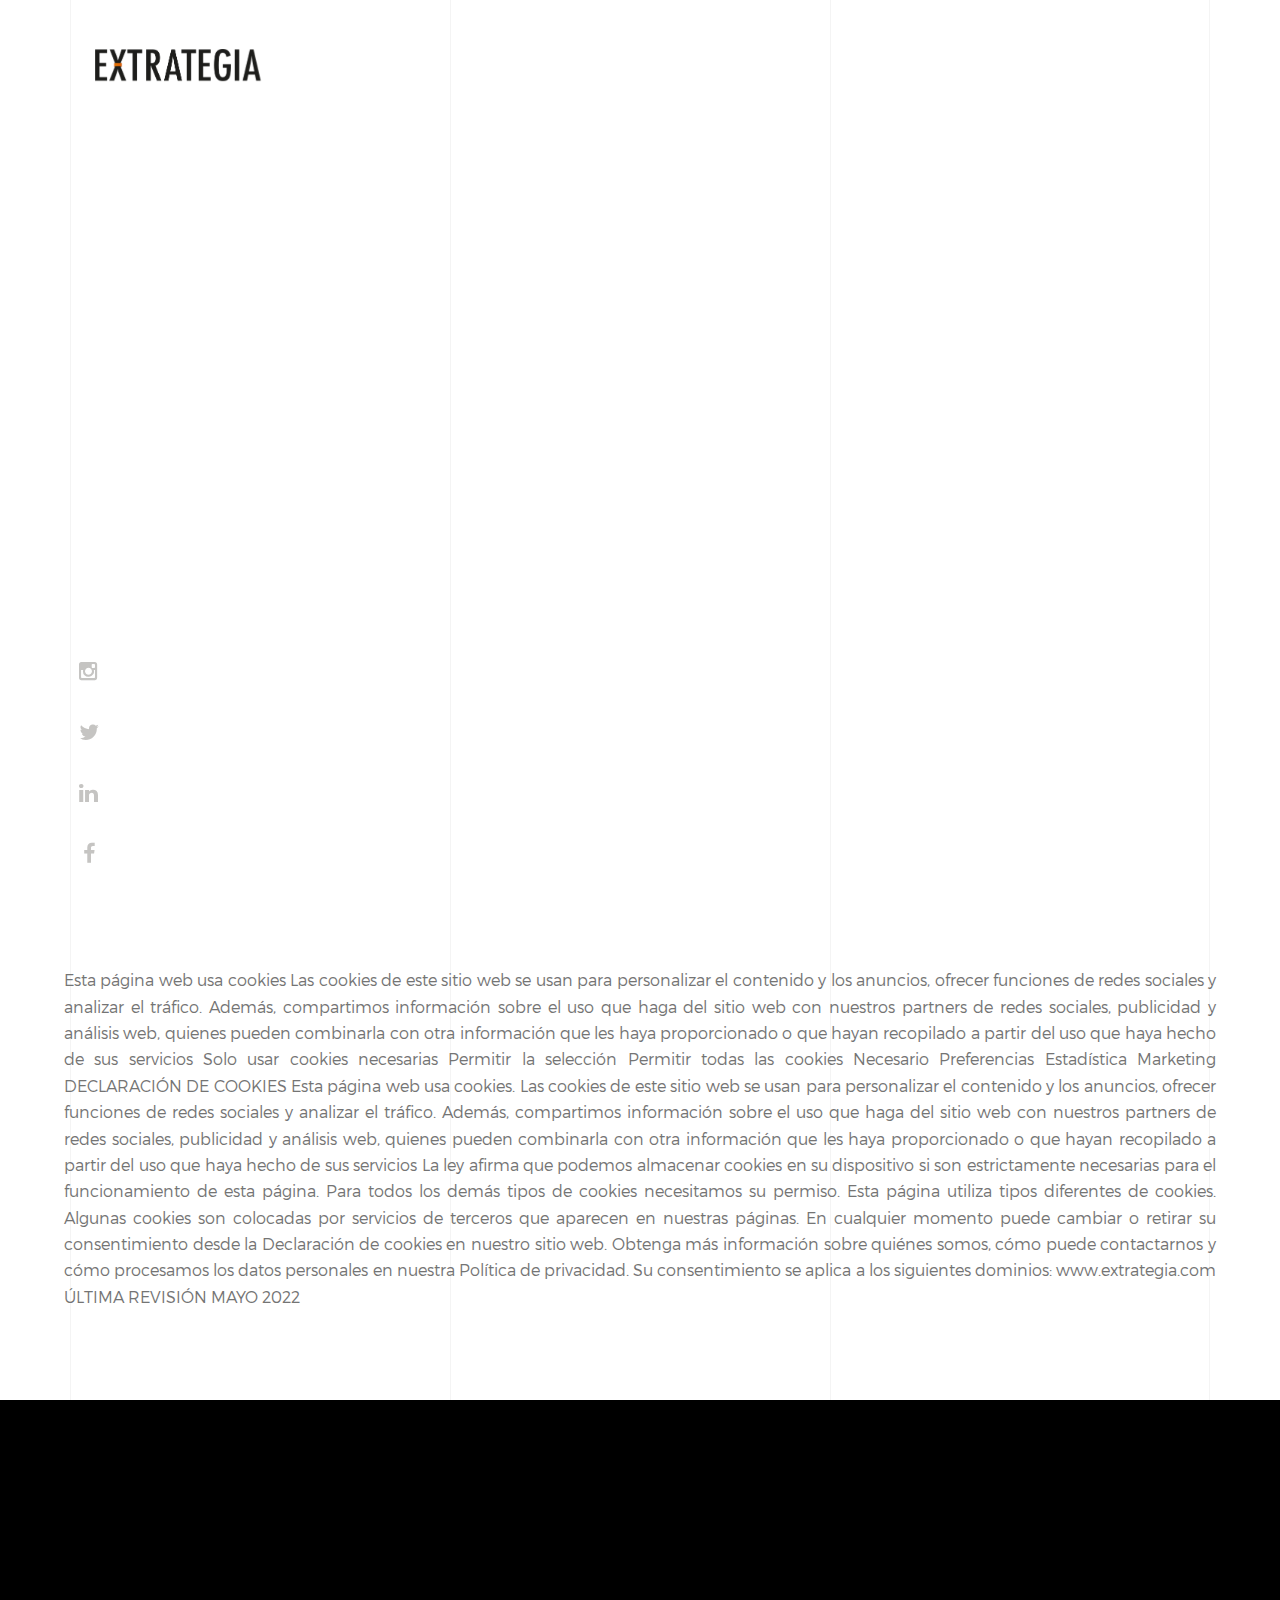
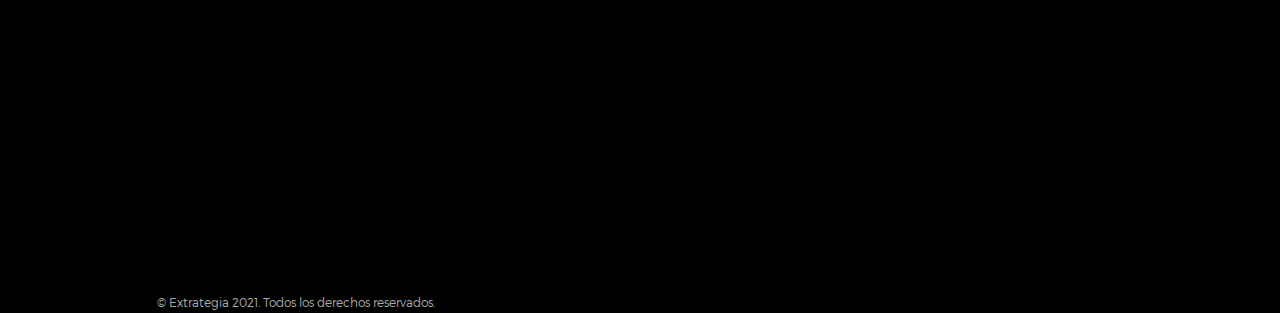
==== commit c7eb7671: "updt" ====
--- a/cookies.html
+++ b/cookies.html
@@ -343,9 +343,9 @@
                   data-wow-delay="0.3s"
                 >
                   <div class="service-item">
-                    <div><a class="footer-link" href="#">AVISO DE PRIVACIDAD</a></div>
-                    <div><a class="footer-link" href="#">POLÍTICA DE COOKIES</a></div>
-                    <div><a class="footer-link" href="#">ÚNETE (METAL)</a></div>
+                    <div><a class="footer-link" href="privacidad.html"></a>AVISO DE PRIVACIDAD</a></div>
+                    <div><a class="footer-link" href="cookies.html">POLÍTICA DE COOKIES</a></div>
+                    <div><a class="footer-link" href="http://extrategia.com/Metal/">ÚNETE (METAL)</a></div>
                   </div>
                 </div>
                 <div class="clearfix visible-sm"></div>
--- a/css/style.css
+++ b/css/style.css
@@ -1705,10 +1705,7 @@
 /* ------------------------------------------------------------------------------- */
 
 .client-logo {
-  min-height: 3rem;
-  min-width: 7rem;
-  max-width: 7rem;
-  max-height: 6rem;
+  width: 9rem;
 }
 .nosotros-icono {
   width: 3rem;
@@ -1925,3 +1922,123 @@
   padding-right: 4rem;
   padding-bottom: 4rem;
 }
+div.bhoechie-tab-container {
+  z-index: 10;
+  background-color: #ffffff;
+  padding: 0 !important;
+  margin-top: 20px;
+  margin-left: 50px;
+  -webkit-box-shadow: 0 6px 12px rgba(0, 0, 0, 0.175);
+  box-shadow: 0 6px 12px rgba(0, 0, 0, 0.175);
+  -moz-box-shadow: 0 6px 12px rgba(0, 0, 0, 0.175);
+  background-clip: padding-box;
+  opacity: 0.97;
+  filter: alpha(opacity=97);
+}
+div.bhoechie-tab-menu {
+  padding-right: 0;
+  padding-left: 0;
+  padding-bottom: 0;
+}
+div.bhoechie-tab-menu div.list-group {
+  margin-bottom: 0;
+}
+div.bhoechie-tab-menu div.list-group > a {
+  margin-bottom: 0;
+}
+div.bhoechie-tab-menu div.list-group > a .glyphicon,
+div.bhoechie-tab-menu div.list-group > a .fa {
+  color: #fd9000;
+}
+div.bhoechie-tab-menu div.list-group > a.active,
+div.bhoechie-tab-menu div.list-group > a.active .glyphicon,
+div.bhoechie-tab-menu div.list-group > a.active .fa {
+  background-color: transparent;
+  color: #ffffff;
+}
+div.bhoechie-tab-menu div.list-group > a.active:after {
+  content: "";
+  position: absolute;
+  left: 100%;
+  top: 50%;
+  margin-top: -13px;
+}
+
+div.bhoechie-tab-content {
+  /* border: 1px solid #eeeeee; */
+  padding-left: 20px;
+  padding-top: 10px;
+}
+
+div.bhoechie-tab div.bhoechie-tab-content:not(.active) {
+  display: none;
+}
+
+.nosotros-video {
+  overflow: hidden;
+  position: relative;
+  width: 100%;
+}
+
+.nosotros-list {
+  border: none;
+  background-color: transparent;
+}
+a:hover.nosotros-list {
+  border: none;
+  background-color: transparent;
+}
+
+.active h4 {
+  color: #f38a00;
+}
+a:hover h4 {
+  color: #f38a00b3;
+}
+.user-pic {
+  width: 150px;
+  height: 150px;
+  overflow: hidden;
+  border-radius: 100%;
+  margin: 20px auto 20px;
+  border-left: 3px solid #ddd;
+  border-right: 3px solid #ddd;
+  transition: 0.5s;
+}
+.card-box:hover .user-pic {
+  transform: rotate(0deg);
+  transform: scale(1.1);
+}
+.card-box {
+  padding: 15px;
+  background-color: #fdfdfd;
+  margin: 20px 0px;
+  border-radius: 10px;
+  border: 1px solid #eee;
+  box-shadow: 0px 0px 8px 0px #d4d4d4;
+  transition: 0.5s;
+  height: 42rem;
+}
+card-box p {
+  color: #808080;
+}
+
+.nosotros-text {
+  font-size: 0.8rem;
+  visibility: hidden;
+  opacity: 0;
+  transition: visibility 0.3s linear, opacity 0.3s linear;
+}
+.card-box:hover .nosotros-text {
+  transition: opacity 1s ease-out;
+  visibility: visible;
+  opacity: 1;
+}
+
+.nosotros-img {
+  width: 100%;
+  height: 17rem;
+}
+.nosotros-p{
+
+}